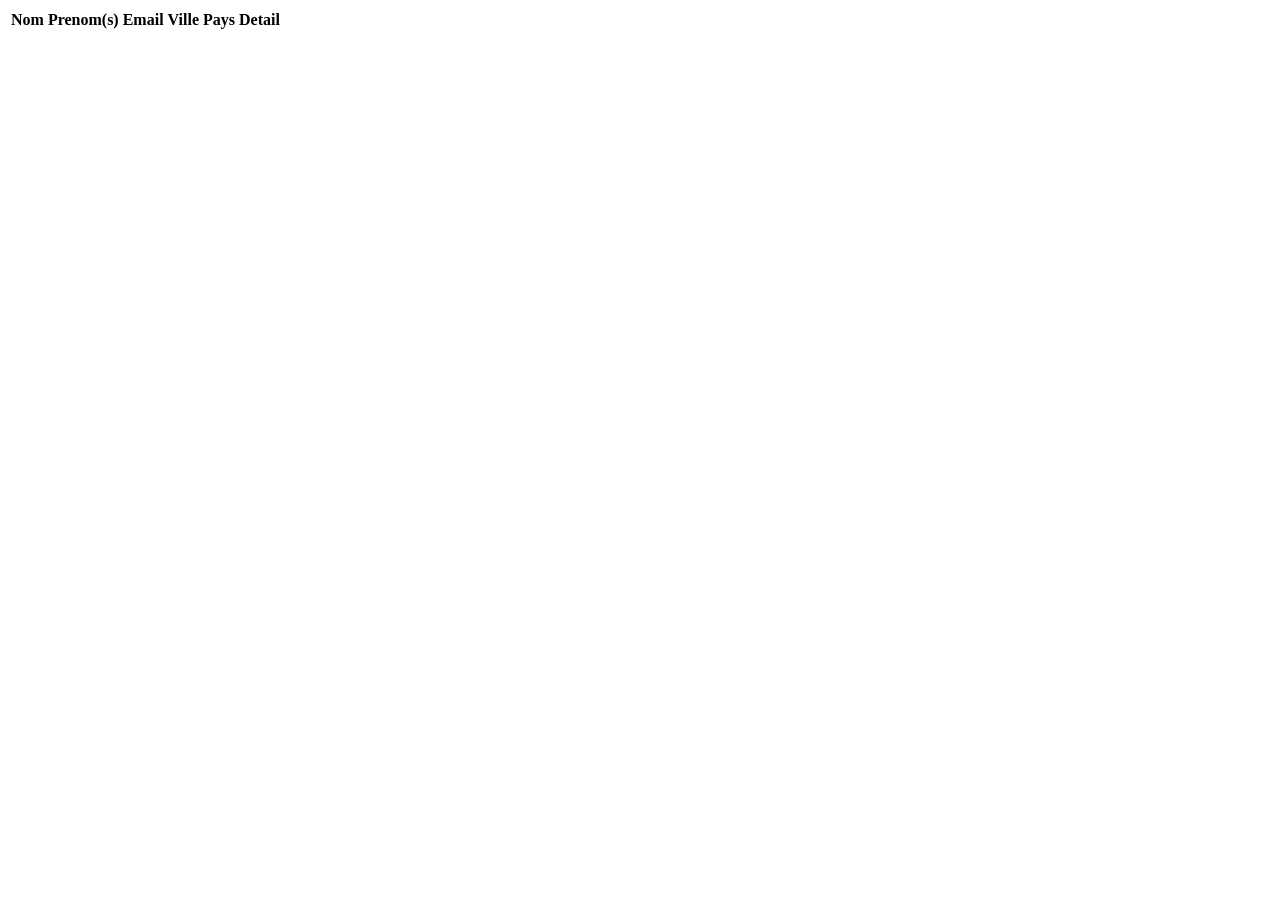
==== src/main/resources/templates/customer/customer.html @ ddca96f7 "commit demothymeleaf" ====
<!DOCTYPE html>
<html xmlns:th="http://www.thymeleaf.org">
<html lang="en">
<head>
    <meta charset="UTF-8">
    <title>Title</title>
</head>
<body>
<table class="table table-hover">
    <thead class="text-warning">
    <th>Nom</th>
    <th>Prenom(s)</th>
    <th>Email</th>
    <th>Ville</th>
    <th>Pays</th>
    <th>Detail</th>
    </thead>
    <tbody>
    <tr th:each="customer:${allCustomer}">
        <td th:text="${customer.lastName}"></td>
        <td th:text="${customer.firstName}"></td>
        <td th:text="${customer.email}"></td>
        </td>
    </tr>
    </tbody>
</table>

</body>
</html>
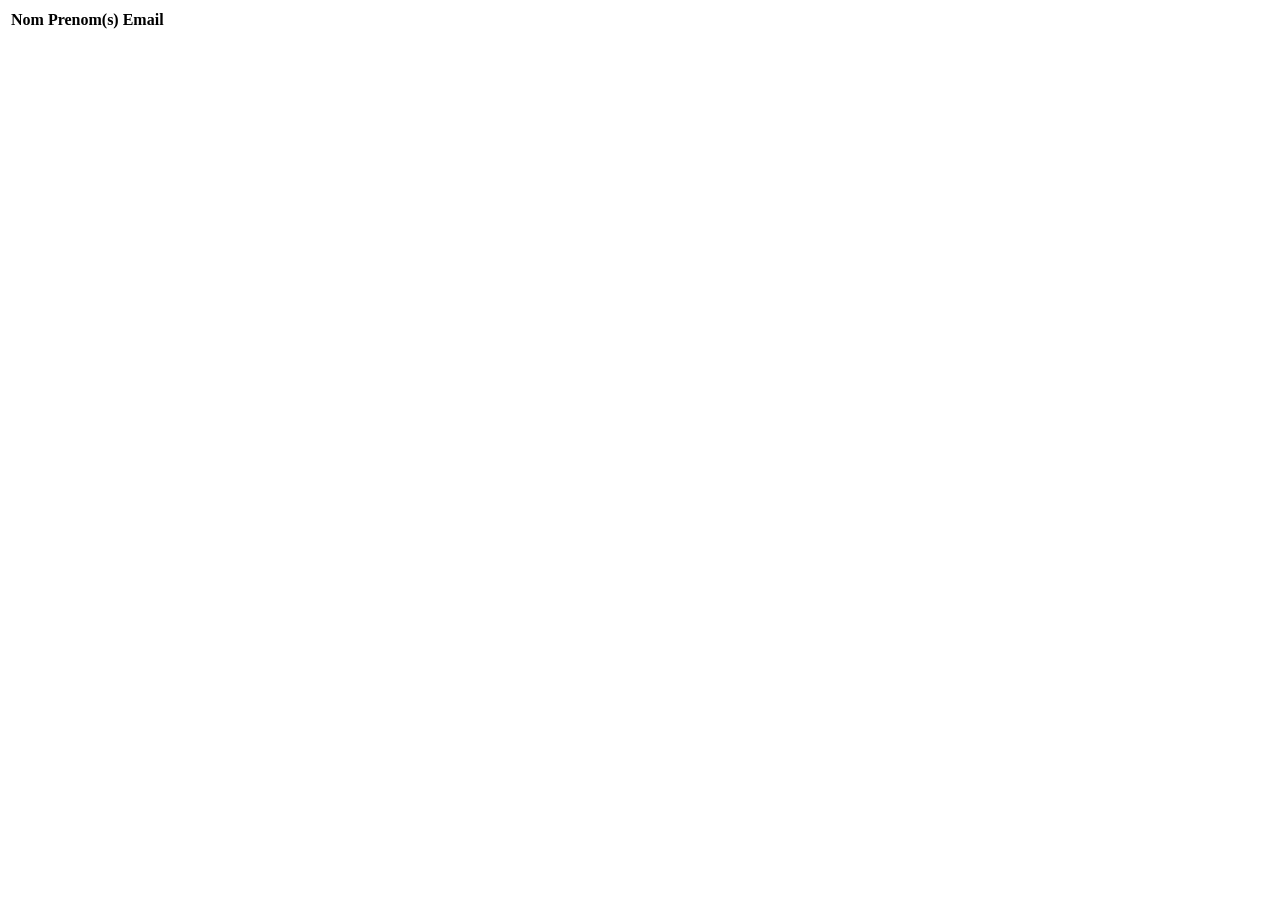
==== commit 05b9f0ff: "commit demothymeleaf" ====
--- a/src/main/resources/templates/customer/customer.html
+++ b/src/main/resources/templates/customer/customer.html
@@ -11,19 +11,15 @@
     <th>Nom</th>
     <th>Prenom(s)</th>
     <th>Email</th>
-    <th>Ville</th>
-    <th>Pays</th>
-    <th>Detail</th>
     </thead>
     <tbody>
-    <tr th:each="customer:${allCustomer}">
-        <td th:text="${customer.lastName}"></td>
-        <td th:text="${customer.firstName}"></td>
-        <td th:text="${customer.email}"></td>
+    <tr th:object="${customer}">
+        <td th:text="*{firstName}"></td>
+        <td th:text="*{lastName}"></td>
+        <td th:text="*{email}"></td>
         </td>
     </tr>
     </tbody>
 </table>
-
 </body>
 </html>
